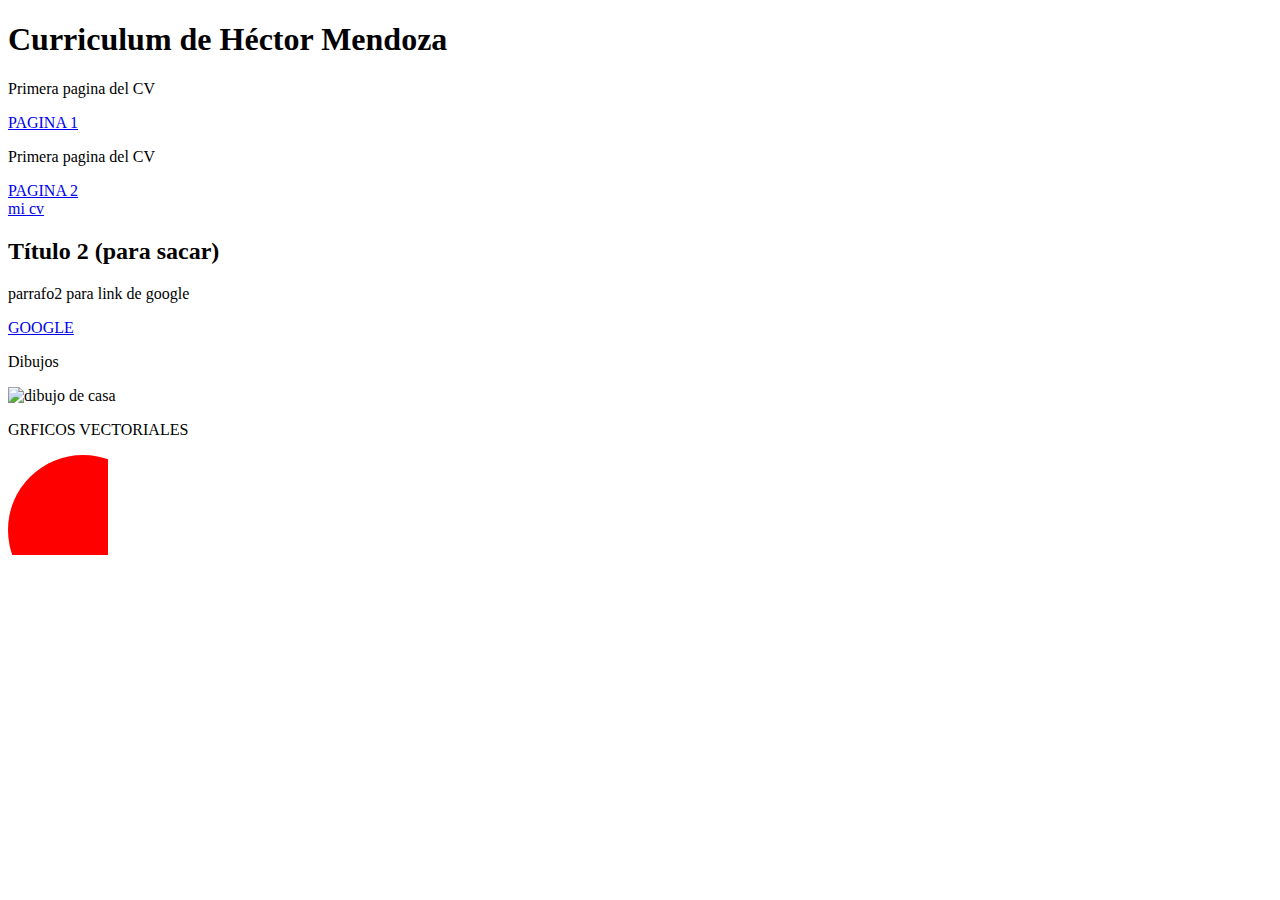
==== index.html @ b01e9f37 "primera subida" ====
<!DOCTYPE html>
<html lang="en">

<head>
    <meta charset="UTF-8">
    <meta name="viewport" content="width=device-width, initial-scale=1.0">
    <title>mi primer html</title>
</head>

<body>
    <h1>Curriculum de Héctor Mendoza</h1>

    <P>Primera pagina del CV</P>
    <a href="primera.html" target="_blank"> PAGINA 1 </a>
    <p>Primera pagina del CV</p>
    <a href="segunda.html" target="_blank"> PAGINA 2 </a><br>
    <a href="curriculum.html"> mi cv</a>
     <h2>Título 2 (para sacar)  </h2>
    <P> parrafo2 para link de google </P>
    <a href="https://www.google.com.ar/">GOOGLE</a>
    <P> Dibujos </P>
    
    <img src="imagenes/casa.jpg" alt="dibujo de casa">
    
    

<p>GRFICOS VECTORIALES</p>

<svg width="100" height="100">
  <circle cx="75" cy="75" r="75" fill="red" />
  <!-- <circle cx="125" cy="75" r="75" fill="mediumseagreen" /> -->
</svg>
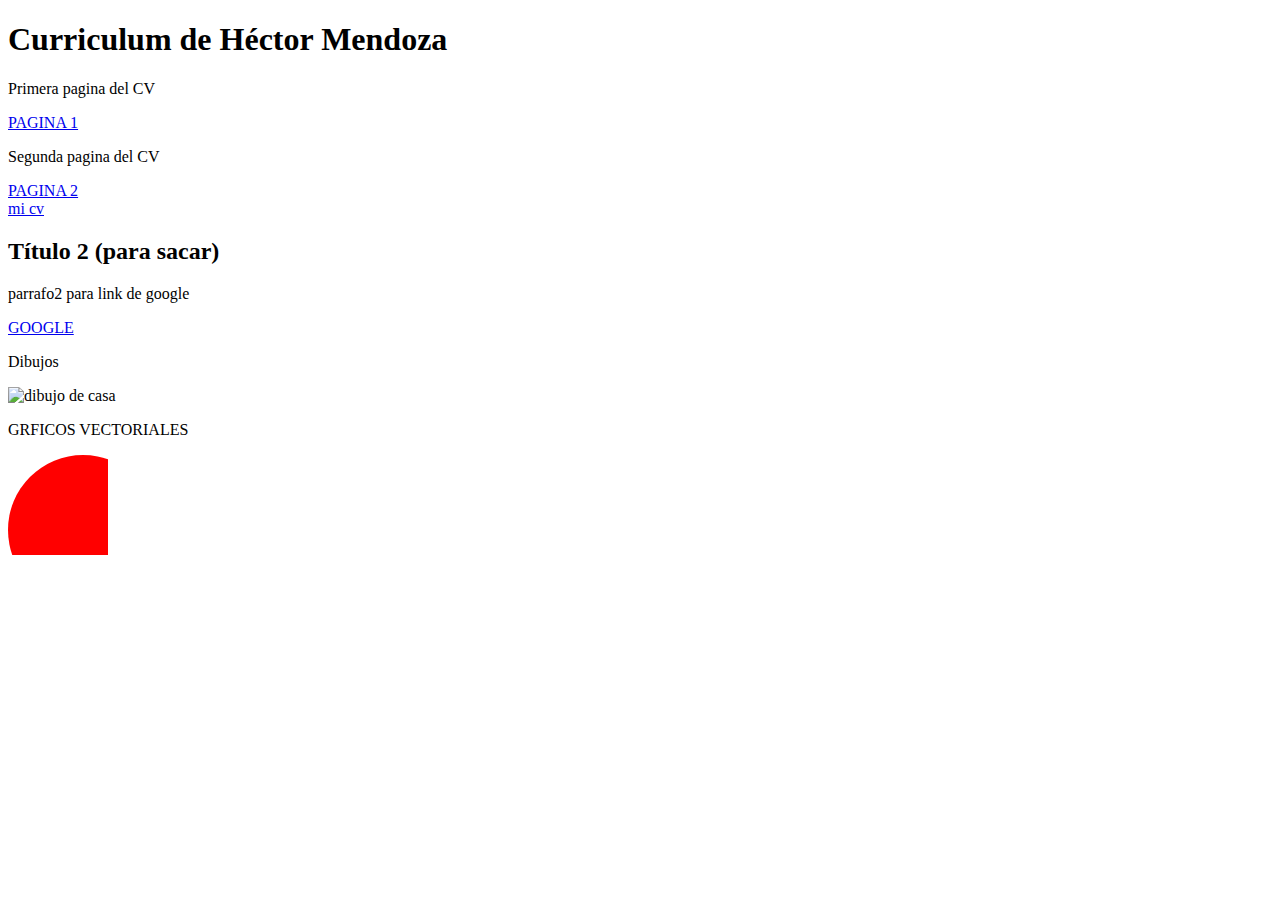
==== commit fc099b39: "se cambio titulo segundo de index" ====
--- a/index.html
+++ b/index.html
@@ -12,7 +12,7 @@
 
     <P>Primera pagina del CV</P>
     <a href="primera.html" target="_blank"> PAGINA 1 </a>
-    <p>Primera pagina del CV</p>
+    <p>Segunda pagina del CV</p>
     <a href="segunda.html" target="_blank"> PAGINA 2 </a><br>
     <a href="curriculum.html"> mi cv</a>
      <h2>Título 2 (para sacar)  </h2>
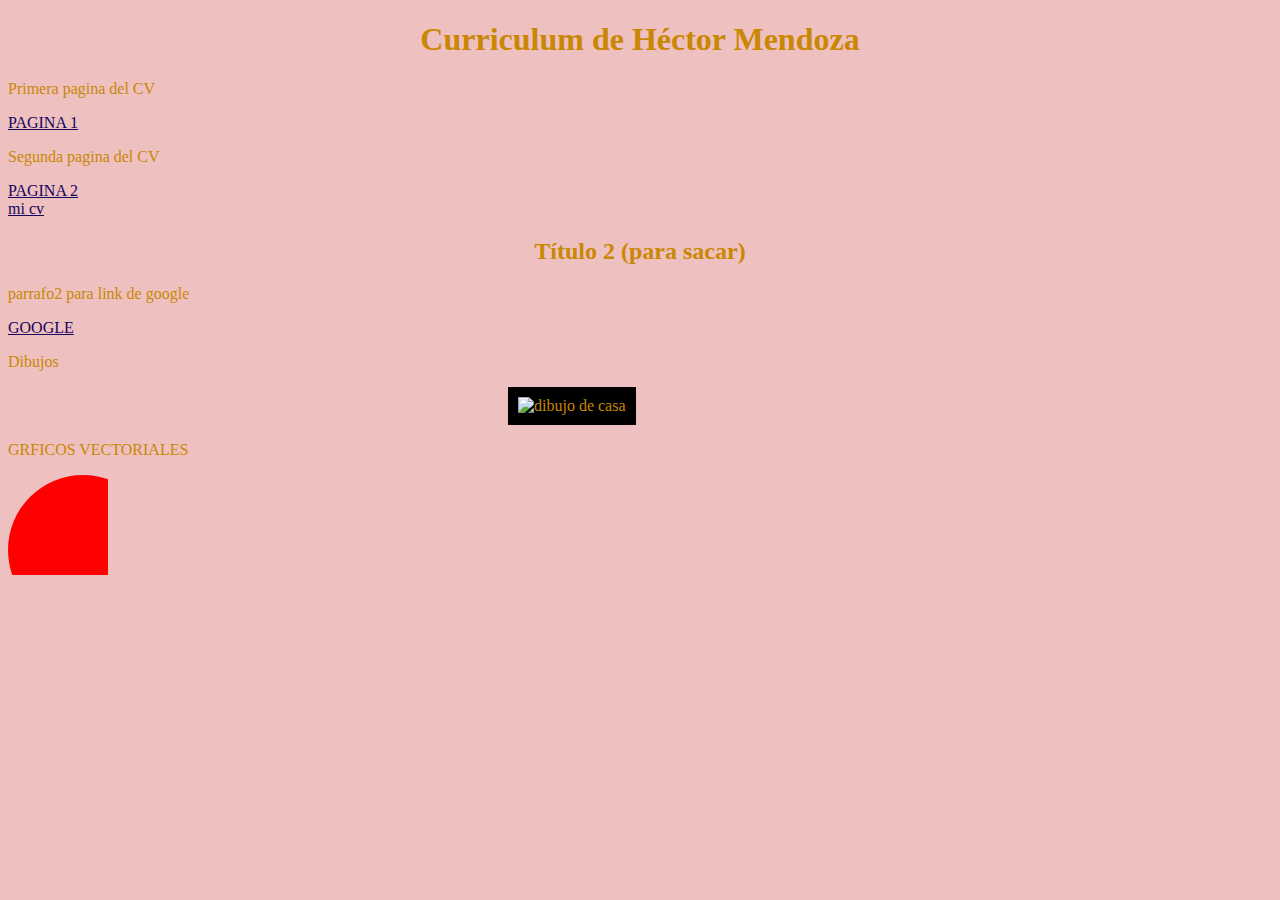
==== commit 7cecd23f: "creamos style" ====
--- a/index.html
+++ b/index.html
@@ -4,6 +4,7 @@
 <head>
     <meta charset="UTF-8">
     <meta name="viewport" content="width=device-width, initial-scale=1.0">
+    <link rel="stylesheet" href="style.css">
     <title>mi primer html</title>
 </head>
 
@@ -12,11 +13,16 @@
 
     <P>Primera pagina del CV</P>
     <a href="primera.html" target="_blank"> PAGINA 1 </a>
+
     <p>Segunda pagina del CV</p>
     <a href="segunda.html" target="_blank"> PAGINA 2 </a><br>
+    
     <a href="curriculum.html"> mi cv</a>
-     <h2>Título 2 (para sacar)  </h2>
+     
+    <h2>Título 2 (para sacar)  </h2>
+    
     <P> parrafo2 para link de google </P>
+
     <a href="https://www.google.com.ar/">GOOGLE</a>
     <P> Dibujos </P>
     
--- a/style.css
+++ b/style.css
@@ -0,0 +1,22 @@
+body{
+    background-color: rgb(238, 192, 192);
+    color: rgb(201, 135, 3);
+}
+a{
+    color: rgb(21, 4, 94);
+}
+
+a:hover{
+    color: chartreuse;
+}
+a:visited{/* un  comentario */
+
+}
+img{
+    margin: 0px 500px 0px  500px;
+    padding: 10px;
+    background-color: black;
+}
+h1, h2{
+    text-align: center;
+}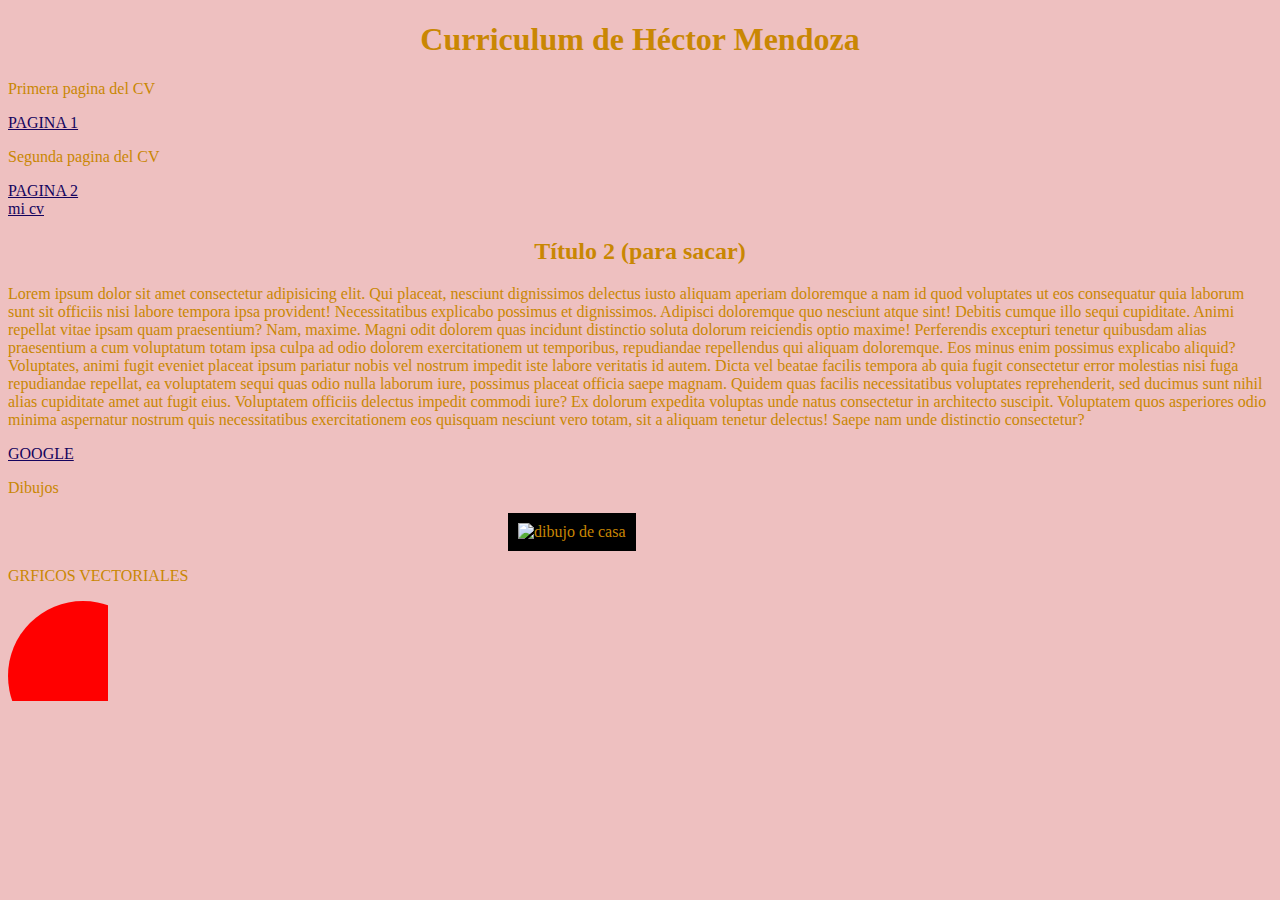
==== commit e705c380: "modificacion lorem" ====
--- a/index.html
+++ b/index.html
@@ -21,7 +21,7 @@
      
     <h2>Título 2 (para sacar)  </h2>
     
-    <P> parrafo2 para link de google </P>
+    <P> Lorem ipsum dolor sit amet consectetur adipisicing elit. Qui placeat, nesciunt dignissimos delectus iusto aliquam aperiam doloremque a nam id quod voluptates ut eos consequatur quia laborum sunt sit officiis nisi labore tempora ipsa provident! Necessitatibus explicabo possimus et dignissimos. Adipisci doloremque quo nesciunt atque sint! Debitis cumque illo sequi cupiditate. Animi repellat vitae ipsam quam praesentium? Nam, maxime. Magni odit dolorem quas incidunt distinctio soluta dolorum reiciendis optio maxime! Perferendis excepturi tenetur quibusdam alias praesentium a cum voluptatum totam ipsa culpa ad odio dolorem exercitationem ut temporibus, repudiandae repellendus qui aliquam doloremque. Eos minus enim possimus explicabo aliquid? Voluptates, animi fugit eveniet placeat ipsum pariatur nobis vel nostrum impedit iste labore veritatis id autem. Dicta vel beatae facilis tempora ab quia fugit consectetur error molestias nisi fuga repudiandae repellat, ea voluptatem sequi quas odio nulla laborum iure, possimus placeat officia saepe magnam. Quidem quas facilis necessitatibus voluptates reprehenderit, sed ducimus sunt nihil alias cupiditate amet aut fugit eius. Voluptatem officiis delectus impedit commodi iure? Ex dolorum expedita voluptas unde natus consectetur in architecto suscipit. Voluptatem quos asperiores odio minima aspernatur nostrum quis necessitatibus exercitationem eos quisquam nesciunt vero totam, sit a aliquam tenetur delectus! Saepe nam unde distinctio consectetur? </P>
 
     <a href="https://www.google.com.ar/">GOOGLE</a>
     <P> Dibujos </P>
--- a/style.css
+++ b/style.css
@@ -7,7 +7,7 @@
 }
 
 a:hover{
-    color: chartreuse;
+    color: rgb(61, 107, 15);
 }
 a:visited{/* un  comentario */
 
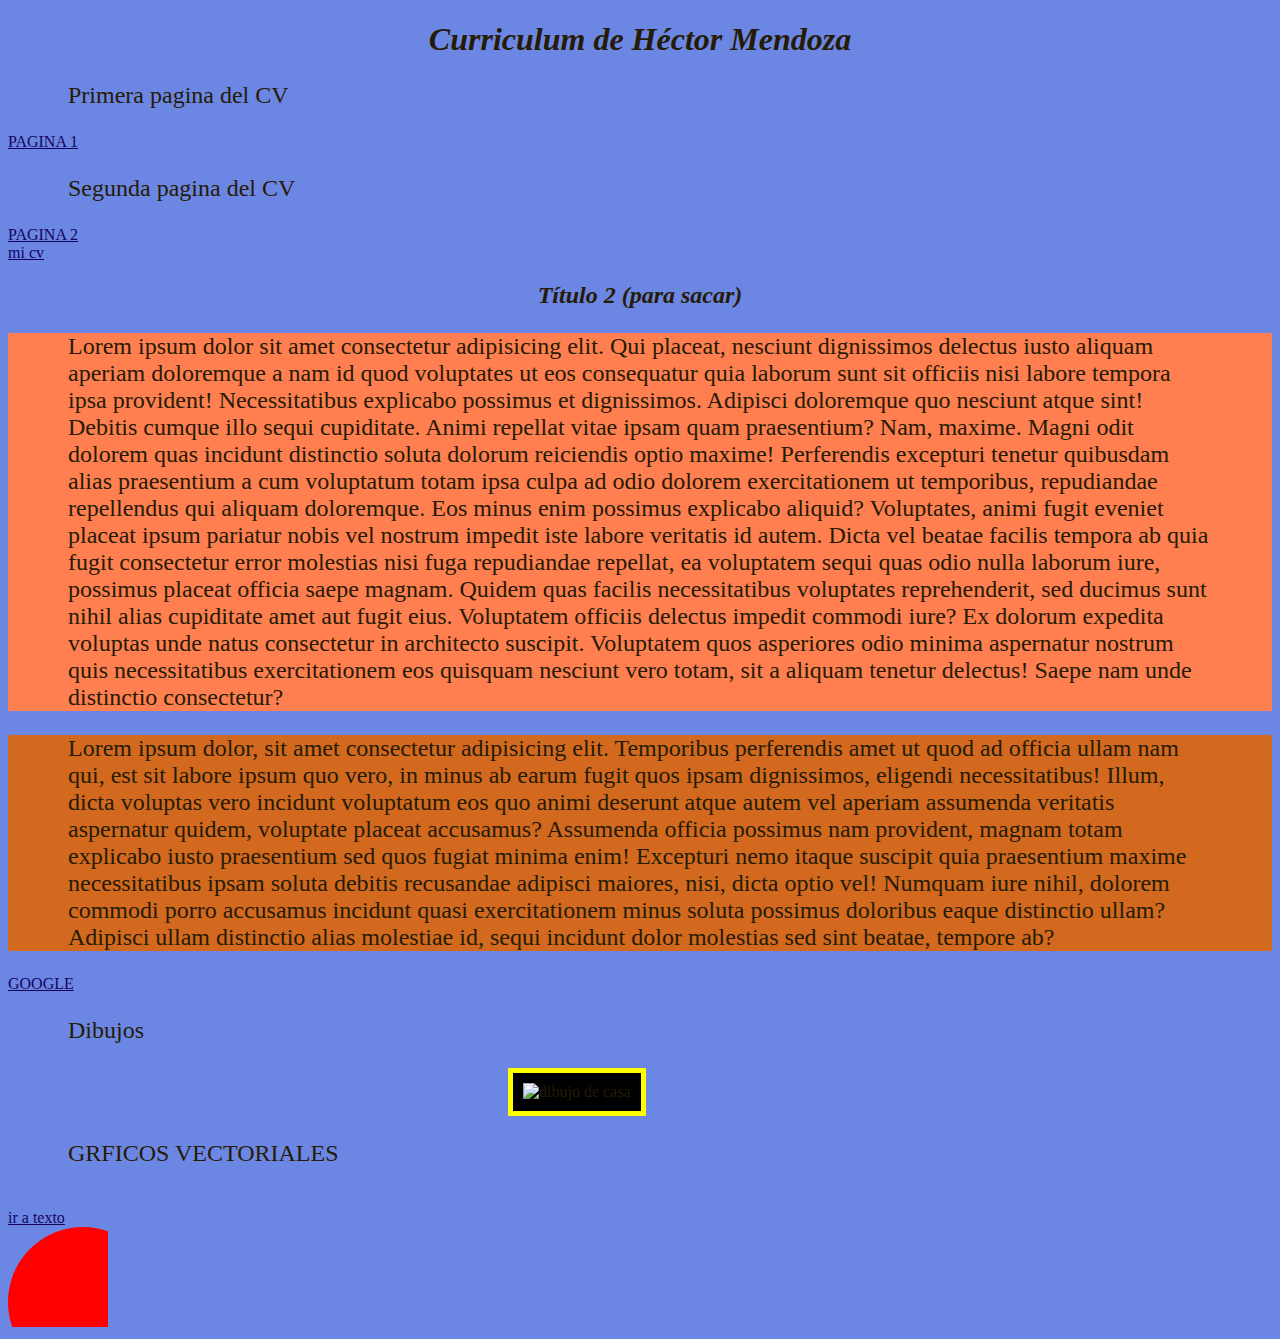
==== commit 71ea39b0: "estilos a cv" ====
--- a/index.html
+++ b/index.html
@@ -9,7 +9,7 @@
 </head>
 
 <body>
-    <h1>Curriculum de Héctor Mendoza</h1>
+    <h1 id="titulo">Curriculum de Héctor Mendoza</h1>
 
     <P>Primera pagina del CV</P>
     <a href="primera.html" target="_blank"> PAGINA 1 </a>
@@ -21,7 +21,8 @@
      
     <h2>Título 2 (para sacar)  </h2>
     
-    <P> Lorem ipsum dolor sit amet consectetur adipisicing elit. Qui placeat, nesciunt dignissimos delectus iusto aliquam aperiam doloremque a nam id quod voluptates ut eos consequatur quia laborum sunt sit officiis nisi labore tempora ipsa provident! Necessitatibus explicabo possimus et dignissimos. Adipisci doloremque quo nesciunt atque sint! Debitis cumque illo sequi cupiditate. Animi repellat vitae ipsam quam praesentium? Nam, maxime. Magni odit dolorem quas incidunt distinctio soluta dolorum reiciendis optio maxime! Perferendis excepturi tenetur quibusdam alias praesentium a cum voluptatum totam ipsa culpa ad odio dolorem exercitationem ut temporibus, repudiandae repellendus qui aliquam doloremque. Eos minus enim possimus explicabo aliquid? Voluptates, animi fugit eveniet placeat ipsum pariatur nobis vel nostrum impedit iste labore veritatis id autem. Dicta vel beatae facilis tempora ab quia fugit consectetur error molestias nisi fuga repudiandae repellat, ea voluptatem sequi quas odio nulla laborum iure, possimus placeat officia saepe magnam. Quidem quas facilis necessitatibus voluptates reprehenderit, sed ducimus sunt nihil alias cupiditate amet aut fugit eius. Voluptatem officiis delectus impedit commodi iure? Ex dolorum expedita voluptas unde natus consectetur in architecto suscipit. Voluptatem quos asperiores odio minima aspernatur nostrum quis necessitatibus exercitationem eos quisquam nesciunt vero totam, sit a aliquam tenetur delectus! Saepe nam unde distinctio consectetur? </P>
+    <P id="caja"> Lorem ipsum dolor sit amet consectetur adipisicing elit. Qui placeat, nesciunt dignissimos delectus iusto aliquam aperiam doloremque a nam id quod voluptates ut eos consequatur quia laborum sunt sit officiis nisi labore tempora ipsa provident! Necessitatibus explicabo possimus et dignissimos. Adipisci doloremque quo nesciunt atque sint! Debitis cumque illo sequi cupiditate. Animi repellat vitae ipsam quam praesentium? Nam, maxime. Magni odit dolorem quas incidunt distinctio soluta dolorum reiciendis optio maxime! Perferendis excepturi tenetur quibusdam alias praesentium a cum voluptatum totam ipsa culpa ad odio dolorem exercitationem ut temporibus, repudiandae repellendus qui aliquam doloremque. Eos minus enim possimus explicabo aliquid? Voluptates, animi fugit eveniet placeat ipsum pariatur nobis vel nostrum impedit iste labore veritatis id autem. Dicta vel beatae facilis tempora ab quia fugit consectetur error molestias nisi fuga repudiandae repellat, ea voluptatem sequi quas odio nulla laborum iure, possimus placeat officia saepe magnam. Quidem quas facilis necessitatibus voluptates reprehenderit, sed ducimus sunt nihil alias cupiditate amet aut fugit eius. Voluptatem officiis delectus impedit commodi iure? Ex dolorum expedita voluptas unde natus consectetur in architecto suscipit. Voluptatem quos asperiores odio minima aspernatur nostrum quis necessitatibus exercitationem eos quisquam nesciunt vero totam, sit a aliquam tenetur delectus! Saepe nam unde distinctio consectetur? </P>
+    <p class="caja">Lorem ipsum dolor, sit amet consectetur adipisicing elit. Temporibus perferendis amet ut quod ad officia ullam nam qui, est sit labore ipsum quo vero, in minus ab earum fugit quos ipsam dignissimos, eligendi necessitatibus! Illum, dicta voluptas vero incidunt voluptatum eos quo animi deserunt atque autem vel aperiam assumenda veritatis aspernatur quidem, voluptate placeat accusamus? Assumenda officia possimus nam provident, magnam totam explicabo iusto praesentium sed quos fugiat minima enim! Excepturi nemo itaque suscipit quia praesentium maxime necessitatibus ipsam soluta debitis recusandae adipisci maiores, nisi, dicta optio vel! Numquam iure nihil, dolorem commodi porro accusamus incidunt quasi exercitationem minus soluta possimus doloribus eaque distinctio ullam? Adipisci ullam distinctio alias molestiae id, sequi incidunt dolor molestias sed sint beatae, tempore ab?</p>
 
     <a href="https://www.google.com.ar/">GOOGLE</a>
     <P> Dibujos </P>
@@ -30,8 +31,8 @@
     
     
 
-<p>GRFICOS VECTORIALES</p>
-
+<p>GRFICOS VECTORIALES</p><br>
+<a href="#titulo">ir a texto</a><br>
 <svg width="100" height="100">
   <circle cx="75" cy="75" r="75" fill="red" />
   <!-- <circle cx="125" cy="75" r="75" fill="mediumseagreen" /> -->
--- a/style.css
+++ b/style.css
@@ -1,6 +1,6 @@
 body{
-    background-color: rgb(238, 192, 192);
-    color: rgb(201, 135, 3);
+    background-color: rgb(108, 134, 227);
+    color: rgb(37, 27, 6);
 }
 a{
     color: rgb(21, 4, 94);
@@ -16,7 +16,20 @@
     margin: 0px 500px 0px  500px;
     padding: 10px;
     background-color: black;
+    border: 5px solid rgb(255, 255, 0);
 }
-h1, h2{
+h1, h2, h3,h4,h5,h6{
+    font-style: italic;
     text-align: center;
+}
+
+p,li{
+    padding: 0px 60px;
+    font-size: 24px;
+}
+.caja{
+    background-color: chocolate;
+}
+#caja{
+    background-color: coral;
 }